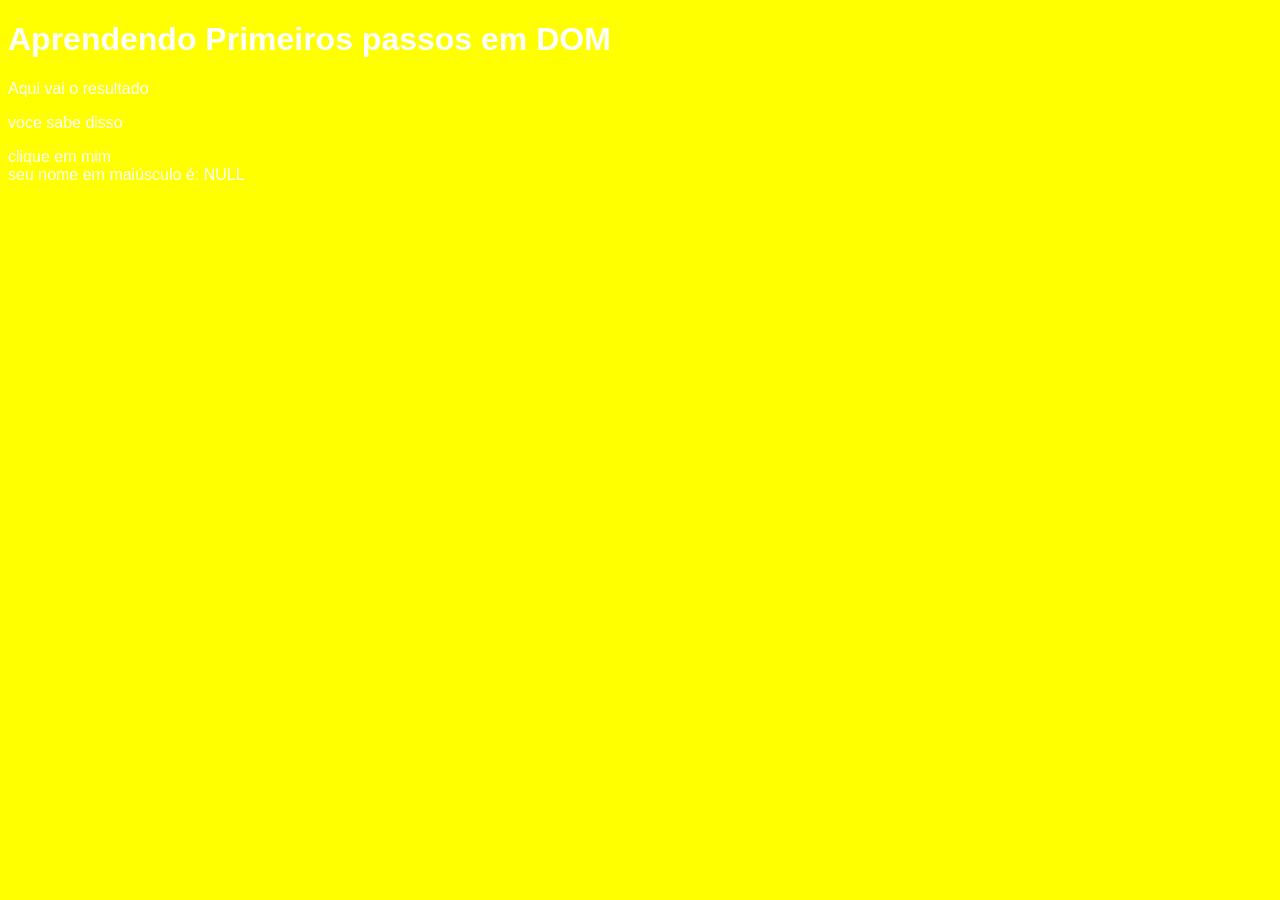
==== ex.html @ 3bcc58b9 "ex07" ====
<!DOCTYPE html>
<html lang="pt-br">
<head>
    <meta charset="UTF-8">
    <meta name="viewport" content="width=device-width, initial-scale=1.0">
    <title>Primeiros passos em DOM</title>
    <style>
        body{
             background-color: yellow;
             color: white;
             font-family: Arial, Helvetica, sans-serif;
             font: 16px;
        }
    </style>
</head>
<body>
    <h1> Aprendendo Primeiros passos em DOM</h1>
    <p> Aqui vai o resultado </p>
    <P>voce sabe disso</P>
    <div id="msg">clique em mim</div>
</body>
<script>
   /* var p1=document.getElementsByTagName("p")[1];
    document.write(p1.innerHTML);
    p1.style.color="blue";
    p1.style.backgroundColor="black";*/

   /* var p1=document.getElementById("msg");
    p1.style.color="blue";
    p1.style.backgroundColor="black";*/
    
   /* var p3=document.querySelector("#msg");
    p3.style.color="blue";
    p3.style.backgroundColor="black";
    document.write(p3.innerHTML= "estou aprendendo DOM");*/


    /*var name=prompt("Qual é o seu nome?");
    alert("Olá "+name+" seja bem vindo(a)!");
    confirm("Você quer continuar?");*/

   /* var val1=prompt("Digite um valor");
    var val2=prompt("Digite outro valor");
    var res=parseFloat(val1)+parseFloat(val2);
    window.alert("O resultado da soma é: "+res);*/


    var name=window.prompt("Qual é o seu nome?");
    document.write("seu nome em maiúsculo é: "+name.toUpperCase());


</script>
</html>
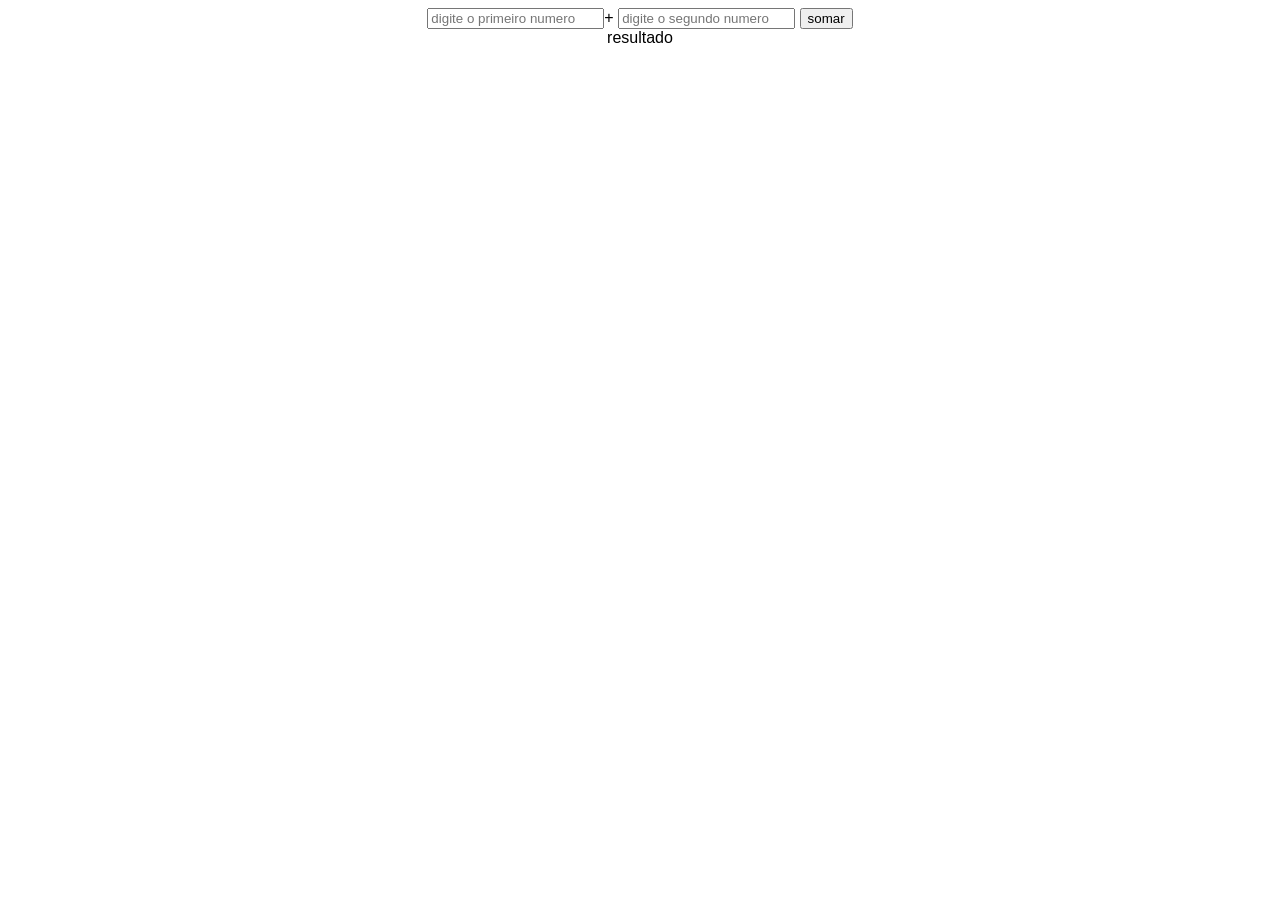
==== commit 3b764aa9: "primeiro site simples" ====
--- a/ex.html
+++ b/ex.html
@@ -6,18 +6,16 @@
     <title>Primeiros passos em DOM</title>
     <style>
         body{
-             background-color: yellow;
-             color: white;
-             font-family: Arial, Helvetica, sans-serif;
-             font: 16px;
+            font-family: Arial, Helvetica, sans-serif;
+            text-align: center;
         }
     </style>
 </head>
 <body>
-    <h1> Aprendendo Primeiros passos em DOM</h1>
-    <p> Aqui vai o resultado </p>
-    <P>voce sabe disso</P>
-    <div id="msg">clique em mim</div>
+<input type="number" name="in1" id="in1" placeholder="digite o primeiro numero">+
+<input type="number" name="in2" id="in2" placeholder="digite o segundo numero">
+<input type="button" value="somar" onclick="somar()">
+<div id="res">resultado</div>
 </body>
 <script>
    /* var p1=document.getElementsByTagName("p")[1];
@@ -45,9 +43,39 @@
     window.alert("O resultado da soma é: "+res);*/
 
 
-    var name=window.prompt("Qual é o seu nome?");
-    document.write("seu nome em maiúsculo é: "+name.toUpperCase());
+   /* var name=window.prompt("Qual é o seu nome?");
+    document.write("seu nome em maiúsculo é: "+name.toUpperCase())*/
 
+/*var area = document.getElementById("area");
+    area.addEventListener("click", clicar);
+    area.addEventListener("mouseenter", entrar);
+    area.addEventListener("mouseout", sair);
 
+function clicar() {
+       area.innerHTML = "clicou !";
+       area.style.background = "red";
+    }
+
+    function entrar() {
+        area.innerHTML = "entrou!";
+        area.style.background = "blue";
+    }
+
+    function sair() {
+        area.innerHTML = "Você saiu da área!";
+        area.style.background = "orange";
+    }
+*/
+
+    function somar() {
+
+        var in1 = document.getElementById("in1");
+        var in2 = document.getElementById("in2");
+        var res=document.getElementById("res");
+        var n1 = Number(in1.value);
+        var n2 = Number(in2.value);
+        var s = n1 + n2;
+        res.innerText = `O resultado da soma é: ${s}`;
+    }
 </script>
 </html>
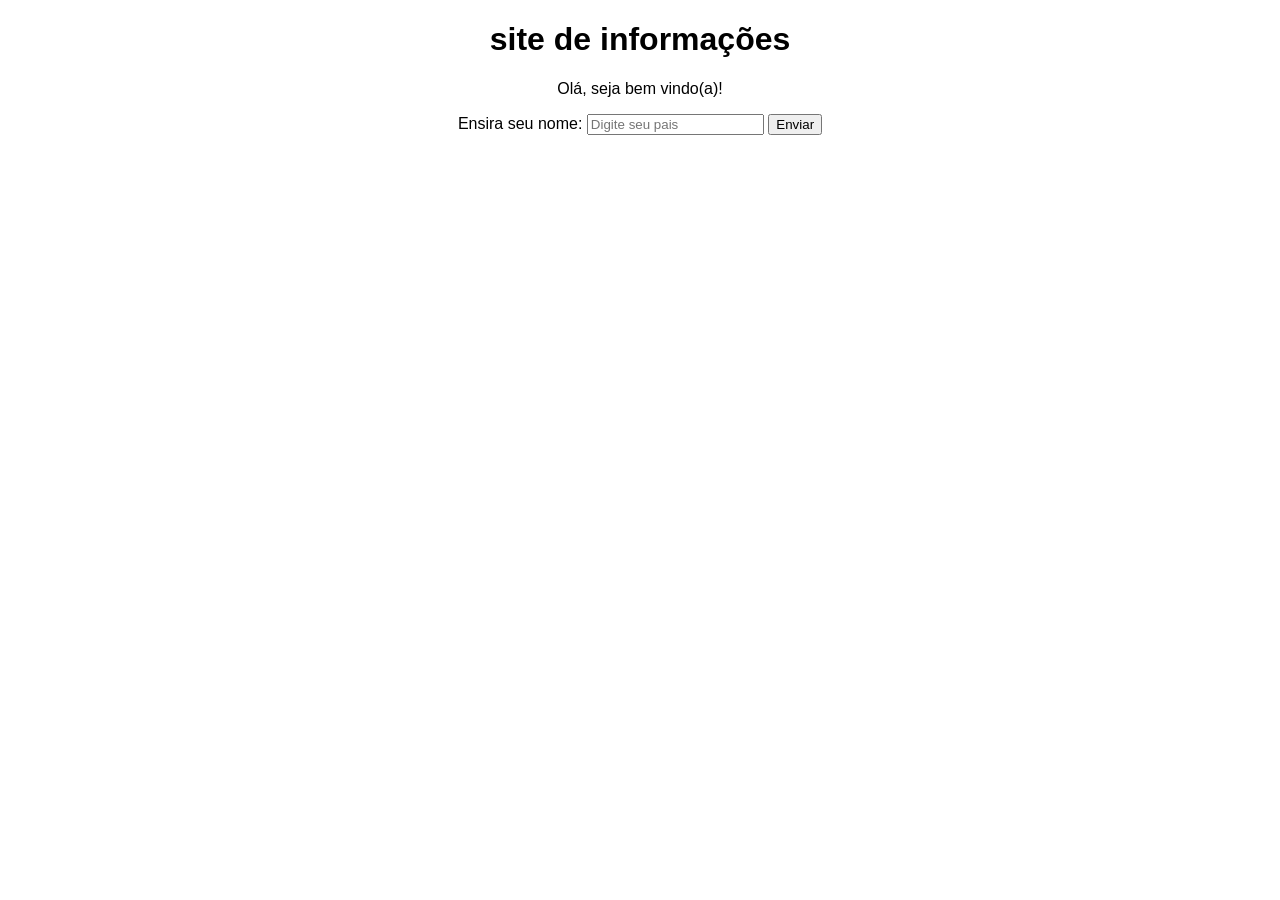
==== commit f774f8c3: "new exercises" ====
--- a/ex.html
+++ b/ex.html
@@ -12,10 +12,12 @@
     </style>
 </head>
 <body>
-<input type="number" name="in1" id="in1" placeholder="digite o primeiro numero">+
-<input type="number" name="in2" id="in2" placeholder="digite o segundo numero">
-<input type="button" value="somar" onclick="somar()">
-<div id="res">resultado</div>
+     <h1>site de informações</h1>
+        <p id="msg">Olá, seja bem vindo(a)!</p>
+      Ensira seu nome:  <input type="text" id="pais" placeholder="Digite seu pais">
+      <input type="button" value="Enviar" onclick="somar()">
+      <div id="res"></div>
+
 </body>
 <script>
    /* var p1=document.getElementsByTagName("p")[1];
@@ -67,7 +69,7 @@
     }
 */
 
-    function somar() {
+   /* function somar() {
 
         var in1 = document.getElementById("in1");
         var in2 = document.getElementById("in2");
@@ -76,6 +78,20 @@
         var n2 = Number(in2.value);
         var s = n1 + n2;
         res.innerText = `O resultado da soma é: ${s}`;
+    }*/
+
+       function somar() {
+        var pais = document.getElementById("pais");
+        var res=document.getElementById("res");
+        var p = pais.value;
+        res.innerText = `O seu país é: ${p}`;
+
+        if(p==="Brazil"){
+            res.innerText = `O seu país é: ${p} e você é brasileiro(a)`;
+        }
+        else{
+            res.innerText = `O seu país é: ${p} e você não é estrangeiro(a)`;
+        }
     }
 </script>
 </html>
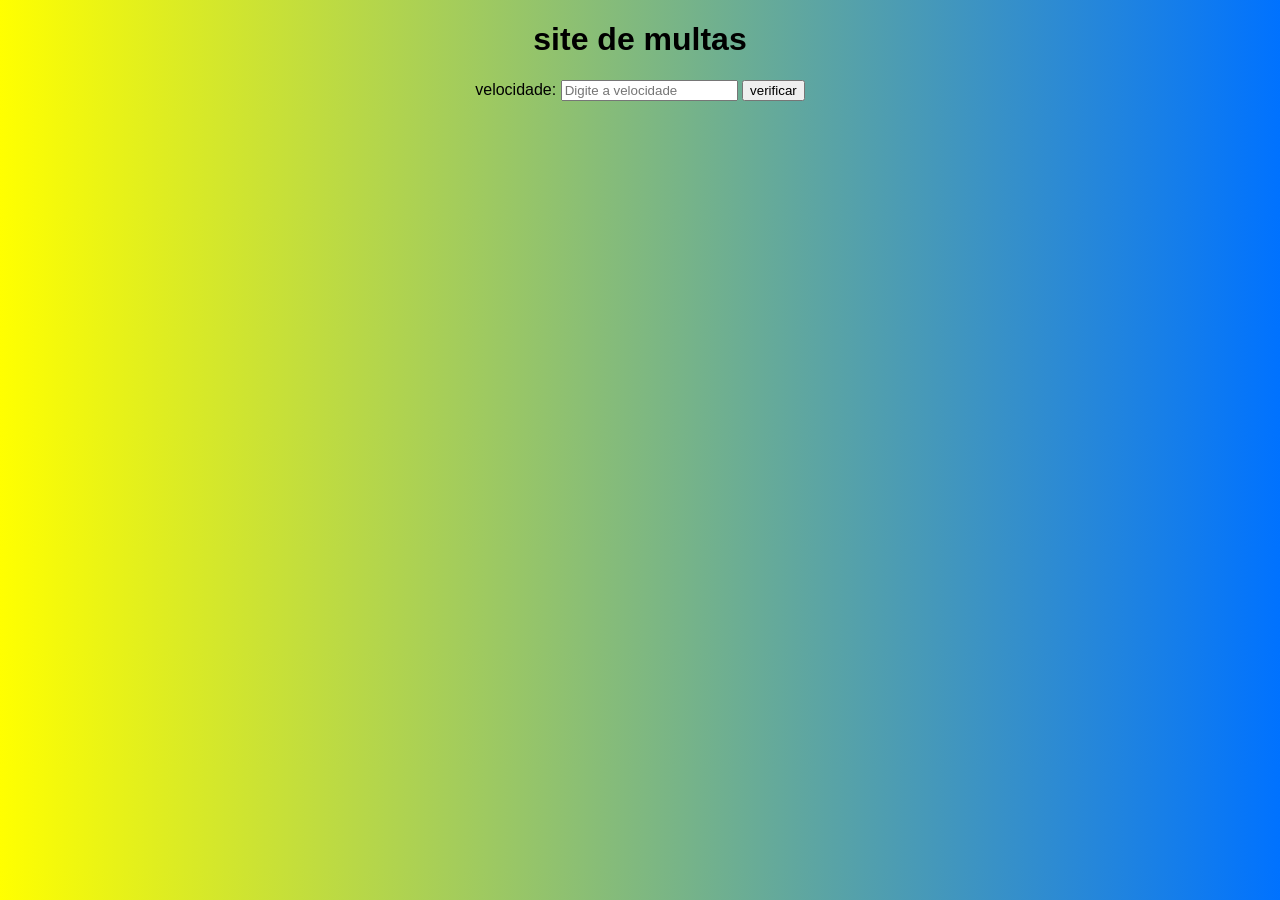
==== commit 7bd3fe73: "novos exercicios" ====
--- a/ex.html
+++ b/ex.html
@@ -6,92 +6,32 @@
     <title>Primeiros passos em DOM</title>
     <style>
         body{
+            background:linear-gradient(to right, yellow, #0072ff);
             font-family: Arial, Helvetica, sans-serif;
             text-align: center;
         }
     </style>
 </head>
 <body>
-     <h1>site de informações</h1>
-        <p id="msg">Olá, seja bem vindo(a)!</p>
-      Ensira seu nome:  <input type="text" id="pais" placeholder="Digite seu pais">
-      <input type="button" value="Enviar" onclick="somar()">
-      <div id="res"></div>
-
+     <h1>site de multas</h1>
+     velocidade: <input type="number" name="velocidade" id="velocidade" placeholder="Digite a velocidade">
+     <input type="button" value="verificar" id="verificar" onclick="verificar()">
+     <div id="resultado"></div>
 </body>
 <script>
-   /* var p1=document.getElementsByTagName("p")[1];
-    document.write(p1.innerHTML);
-    p1.style.color="blue";
-    p1.style.backgroundColor="black";*/
+function verificar(){
+    var velocidade = document.getElementById("velocidade").value;
+    var resultado = document.getElementById("resultado");
+    var velocidade = parseFloat(velocidade);
+      resultado.innerHTML = "Sua velocidade é: " + velocidade + " km/h. ";
 
-   /* var p1=document.getElementById("msg");
-    p1.style.color="blue";
-    p1.style.backgroundColor="black";*/
-    
-   /* var p3=document.querySelector("#msg");
-    p3.style.color="blue";
-    p3.style.backgroundColor="black";
-    document.write(p3.innerHTML= "estou aprendendo DOM");*/
+    if(velocidade > 80){
+        resultado.innerHTML = "Você foi multado!";
+    }
+    else{
+        resultado.innerHTML = "Você está dentro do limite de velocidade.";
+    }
+}
 
-
-    /*var name=prompt("Qual é o seu nome?");
-    alert("Olá "+name+" seja bem vindo(a)!");
-    confirm("Você quer continuar?");*/
-
-   /* var val1=prompt("Digite um valor");
-    var val2=prompt("Digite outro valor");
-    var res=parseFloat(val1)+parseFloat(val2);
-    window.alert("O resultado da soma é: "+res);*/
-
-
-   /* var name=window.prompt("Qual é o seu nome?");
-    document.write("seu nome em maiúsculo é: "+name.toUpperCase())*/
-
-/*var area = document.getElementById("area");
-    area.addEventListener("click", clicar);
-    area.addEventListener("mouseenter", entrar);
-    area.addEventListener("mouseout", sair);
-
-function clicar() {
-       area.innerHTML = "clicou !";
-       area.style.background = "red";
-    }
-
-    function entrar() {
-        area.innerHTML = "entrou!";
-        area.style.background = "blue";
-    }
-
-    function sair() {
-        area.innerHTML = "Você saiu da área!";
-        area.style.background = "orange";
-    }
-*/
-
-   /* function somar() {
-
-        var in1 = document.getElementById("in1");
-        var in2 = document.getElementById("in2");
-        var res=document.getElementById("res");
-        var n1 = Number(in1.value);
-        var n2 = Number(in2.value);
-        var s = n1 + n2;
-        res.innerText = `O resultado da soma é: ${s}`;
-    }*/
-
-       function somar() {
-        var pais = document.getElementById("pais");
-        var res=document.getElementById("res");
-        var p = pais.value;
-        res.innerText = `O seu país é: ${p}`;
-
-        if(p==="Brazil"){
-            res.innerText = `O seu país é: ${p} e você é brasileiro(a)`;
-        }
-        else{
-            res.innerText = `O seu país é: ${p} e você não é estrangeiro(a)`;
-        }
-    }
 </script>
 </html>
